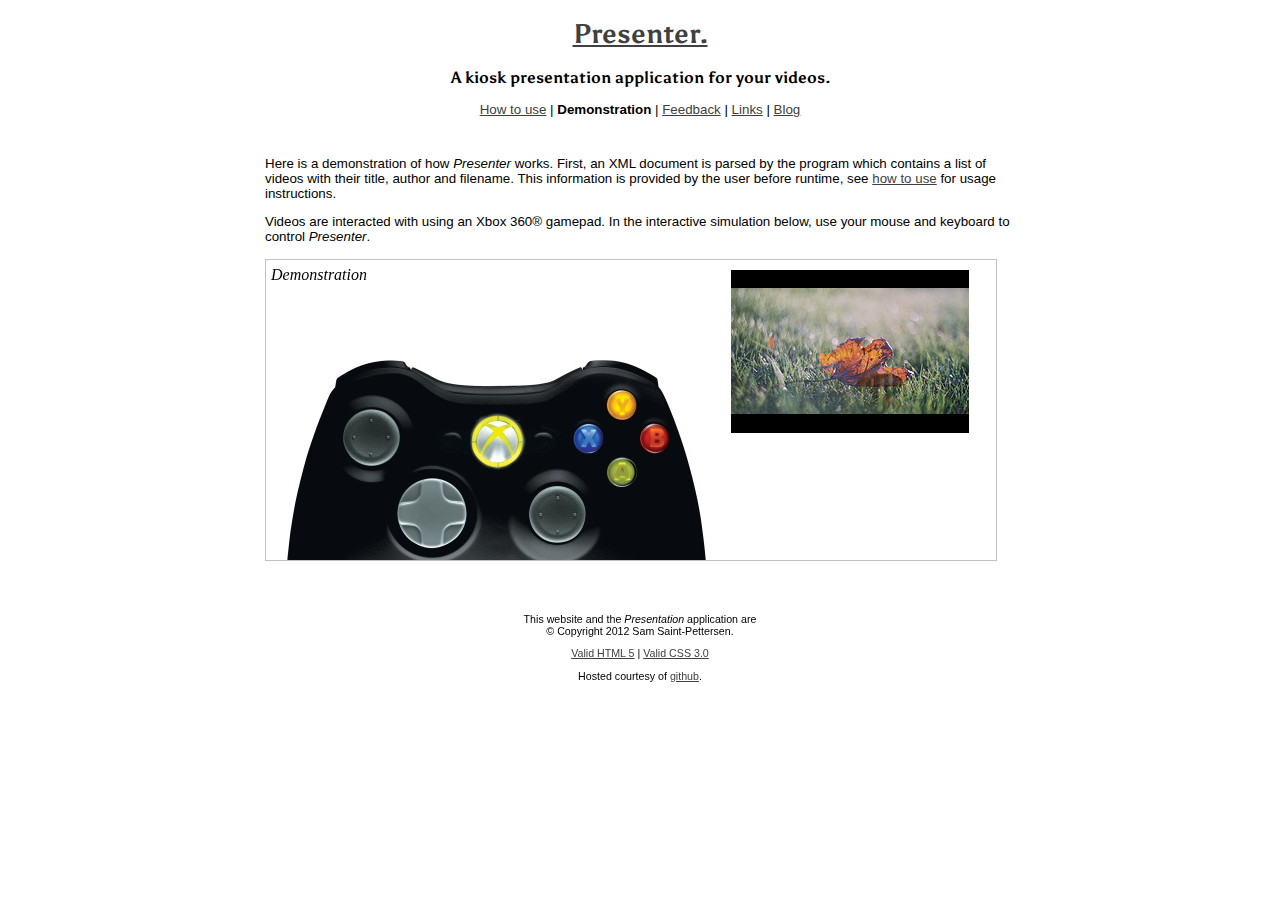
==== demo.html @ 1d4a144f "..." ====
<!DOCTYPE html>
<html lang="en">
<head>
<!-- Use UTF-8 encoding as it supports many characters -->
<meta charset="UTF-8"/>
<!-- Include stylesheet -->
<link rel="stylesheet" media="screen" type="text/css" href="stylesheets/presenter.css"/>
<!-- Include Atom feed of project commits -->
<link rel="alternate" type="application/atom+xml" 
href="http://github.com/stpettersens/Presenter/commits/master.atom"/>
<script type="text/javascript" src="scripts/demo.js"></script>
<title>Presenter. A kiosk presentation application.</title>
</head>
<body>
<h1><a href="index.html">Presenter.</a><!-- Link page to home page --></h1>
<h3>A kiosk presentation application for your videos.</h3>
<!-- Main site navigation -->
<nav>
	<a href="howto.html">How to use</a> |
	<!--<a href="demo.html">--><strong>Demonstration</strong><!--</a>--> |
	<a href="feedback.html">Feedback</a> |
	<a href="links.html">Links</a> |
	<a class="ext" href="http://3142dev.tumblr.com">Blog</a>
</nav>
<article>
	<p id="desc1">
	Here is a demonstration of how <em>Presenter</em> works. First, an XML document is parsed by the program which contains a list of videos with their title, author and filename. 
	This information is provided by the user before runtime, see <a href="howto.html">how to use</a> for usage instructions.
	</p>
	<p id="desc2">
	 Videos are interacted with using an Xbox 360&reg; gamepad. In the interactive simulation below, use your mouse and keyboard to control <em>Presenter</em>.
	</p>
	<canvas id="demo-base" style="z-index: 0;" width="730" height="300">
	</canvas>
	<canvas id="demo-overlay" style="z-index: 1;" width="730" height="300">
	<!-- Message when CANVAS is not supported -->
	Your browser does not support the CANVAS element.<br/>
	Please use an <a href="http://en.wikipedia.org/wiki/HTML5">HTML5</a>-compliant browser to view this demonstration.
	<!-- /Message -->
	</canvas>
</article>
<footer>
<!-- Copyright notice -->
<p>This website and the <em>Presentation</em> application are
<br/>&copy; Copyright 2012 Sam Saint-Pettersen.</p>
<p>
<!-- HTML and CSS validation service links -->
<a href="http://validator.w3.org/check">Valid HTML 5</a> | <a href="http://jigsaw.w3.org/css-validator/check/referer">Valid CSS 3.0</a>
</p>
<!-- Hosting credit -->
<p>Hosted courtesy of <a class="ext" href="http://github.com">github</a>.</p>
</footer>
</body>
</html>
---- stylesheets/presenter.css ----
/* Get Asul font via Google Web Fonts */
@import url(http://fonts.googleapis.com/css?family=Asul); 

/* Page body */
body {
	font-family: Verdana, Helvetica, sans-serif;
	font-size: 10pt;
	text-align: center;
}
/* Nain page content, use article elements */
article {
	text-align: left;
	margin: auto;
	margin-top: 1%;
	padding: 1%;
	width: 750px;
}
/* Headings */
h1, h3 {
	font-family: 'Asul', sans-serif;
}
/* Hyperlinks */
a  {
	color: #404040;
}
/* Hyperlinks (hover over) */
a:hover {
	border-color: #780000;
	color: #780000;
	text-decoration: none;
}
/* Links in image-based navigation (class) */
.inav {
	text-decoration: none;
}
/* Images in image-based navigation (class) */
.ilnk {
	border: 1px solid #c3c3c3;
}
/* Second descriptive text part (id) */
#desc2 {
	margin-bottom: 2%;
}
/* Demonstration canvases */
canvas {
	position: absolute;
	
	margin: auto;
	border: 1px solid #c3c3c3;
}
/* Page footer and small text */
footer {
	position: relative;
	padding-top: 330px;
}

footer, small {
	font-size: 8pt;
}
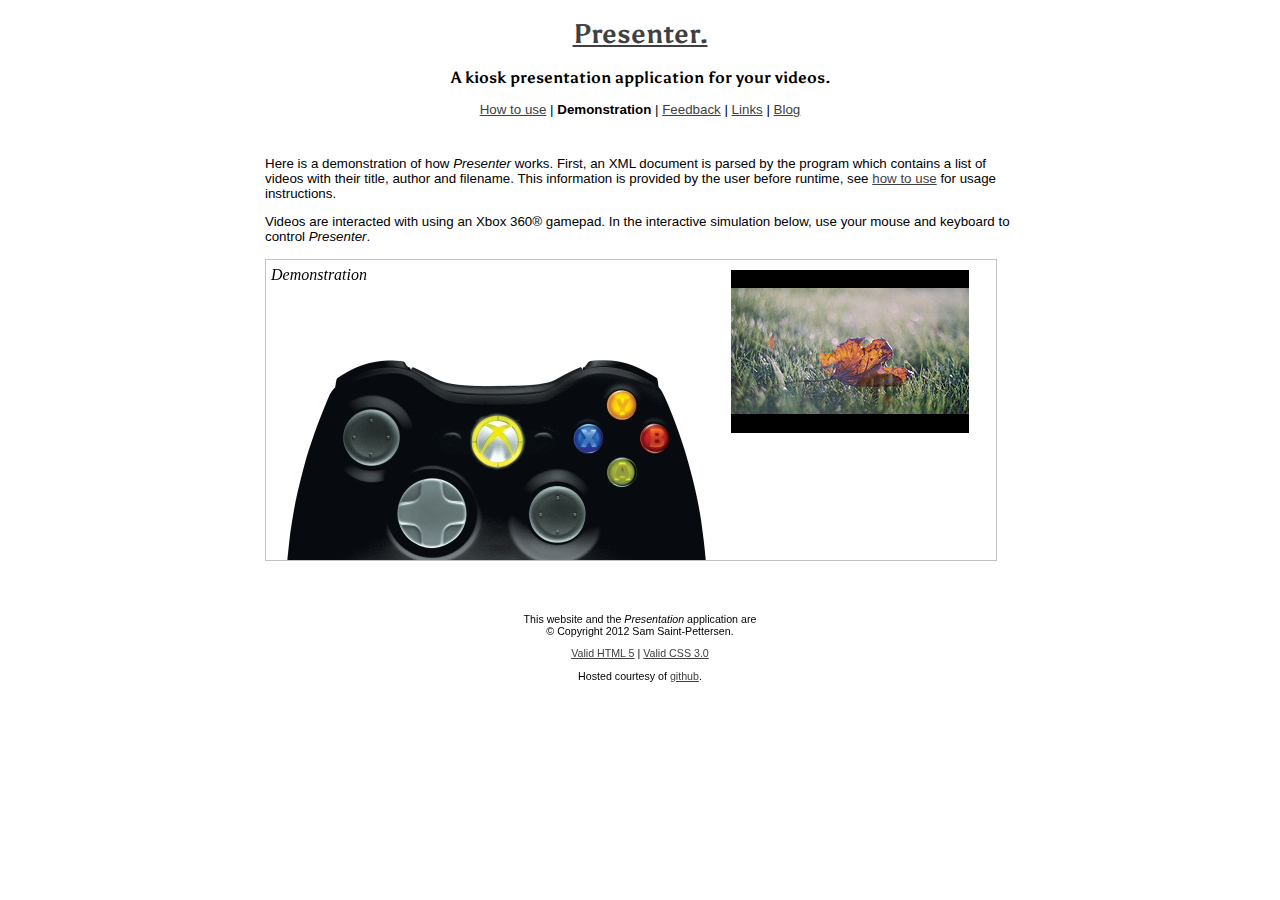
==== commit 30a91786: "..." ====
--- a/demo.html
+++ b/demo.html
@@ -12,7 +12,7 @@
 <title>Presenter. A kiosk presentation application.</title>
 </head>
 <body>
-<h1><a href="index.html">Presenter.</a><!-- Link page to home page --></h1>
+<h1><a href="/">Presenter.</a><!-- Link page to home page --></h1>
 <h3>A kiosk presentation application for your videos.</h3>
 <!-- Main site navigation -->
 <nav>
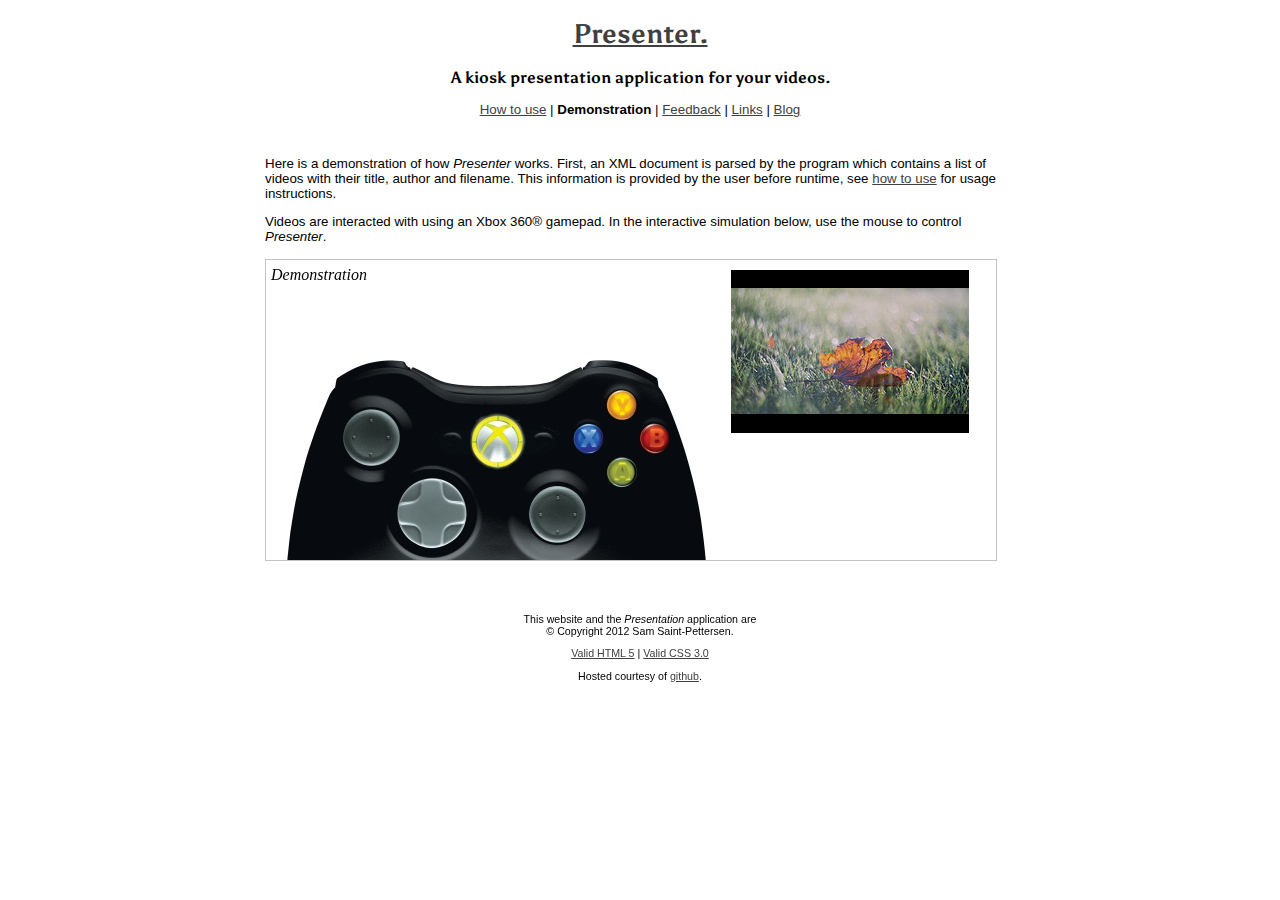
==== commit e161f9c2: "Good progress on interactive demo." ====
--- a/demo.html
+++ b/demo.html
@@ -8,11 +8,12 @@
 <!-- Include Atom feed of project commits -->
 <link rel="alternate" type="application/atom+xml" 
 href="http://github.com/stpettersens/Presenter/commits/master.atom"/>
+<script type="text/javascript" src="scripts/jquery-1.7.2.min.js"></script>
 <script type="text/javascript" src="scripts/demo.js"></script>
 <title>Presenter. A kiosk presentation application.</title>
 </head>
 <body>
-<h1><a href="/">Presenter.</a><!-- Link page to home page --></h1>
+<h1><a href="index.html">Presenter.</a><!-- Link page to home page --></h1>
 <h3>A kiosk presentation application for your videos.</h3>
 <!-- Main site navigation -->
 <nav>
@@ -28,24 +29,24 @@
 	This information is provided by the user before runtime, see <a href="howto.html">how to use</a> for usage instructions.
 	</p>
 	<p id="desc2">
-	 Videos are interacted with using an Xbox 360&reg; gamepad. In the interactive simulation below, use your mouse and keyboard to control <em>Presenter</em>.
+	 Videos are interacted with using an Xbox 360&reg; gamepad. In the interactive simulation below, use the mouse to control <em>Presenter</em>.
 	</p>
 	<canvas id="demo-base" style="z-index: 0;" width="730" height="300">
 	</canvas>
 	<canvas id="demo-overlay" style="z-index: 1;" width="730" height="300">
 	<!-- Message when CANVAS is not supported -->
-	Your browser does not support the CANVAS element.<br/>
-	Please use an <a href="http://en.wikipedia.org/wiki/HTML5">HTML5</a>-compliant browser to view this demonstration.
+	<em>Your browser does not support the CANVAS element.<br/>
+	Please use an <a href="http://en.wikipedia.org/wiki/HTML5">HTML5</a>-compliant browser to view this demonstration.</em>
 	<!-- /Message -->
 	</canvas>
 </article>
-<footer>
+<footer id="demo-footer">
 <!-- Copyright notice -->
 <p>This website and the <em>Presentation</em> application are
 <br/>&copy; Copyright 2012 Sam Saint-Pettersen.</p>
 <p>
 <!-- HTML and CSS validation service links -->
-<a href="http://validator.w3.org/check">Valid HTML 5</a> | <a href="http://jigsaw.w3.org/css-validator/check/referer">Valid CSS 3.0</a>
+<a href="http://validator.w3.org/check/referer">Valid HTML 5</a> | <a href="http://jigsaw.w3.org/css-validator/check/referer">Valid CSS 3.0</a>
 </p>
 <!-- Hosting credit -->
 <p>Hosted courtesy of <a class="ext" href="http://github.com">github</a>.</p>
--- a/stylesheets/presenter.css
+++ b/stylesheets/presenter.css
@@ -49,7 +49,7 @@
 	border: 1px solid #c3c3c3;
 }
 /* Page footer and small text */
-footer {
+#demo-footer {
 	position: relative;
 	padding-top: 330px;
 }
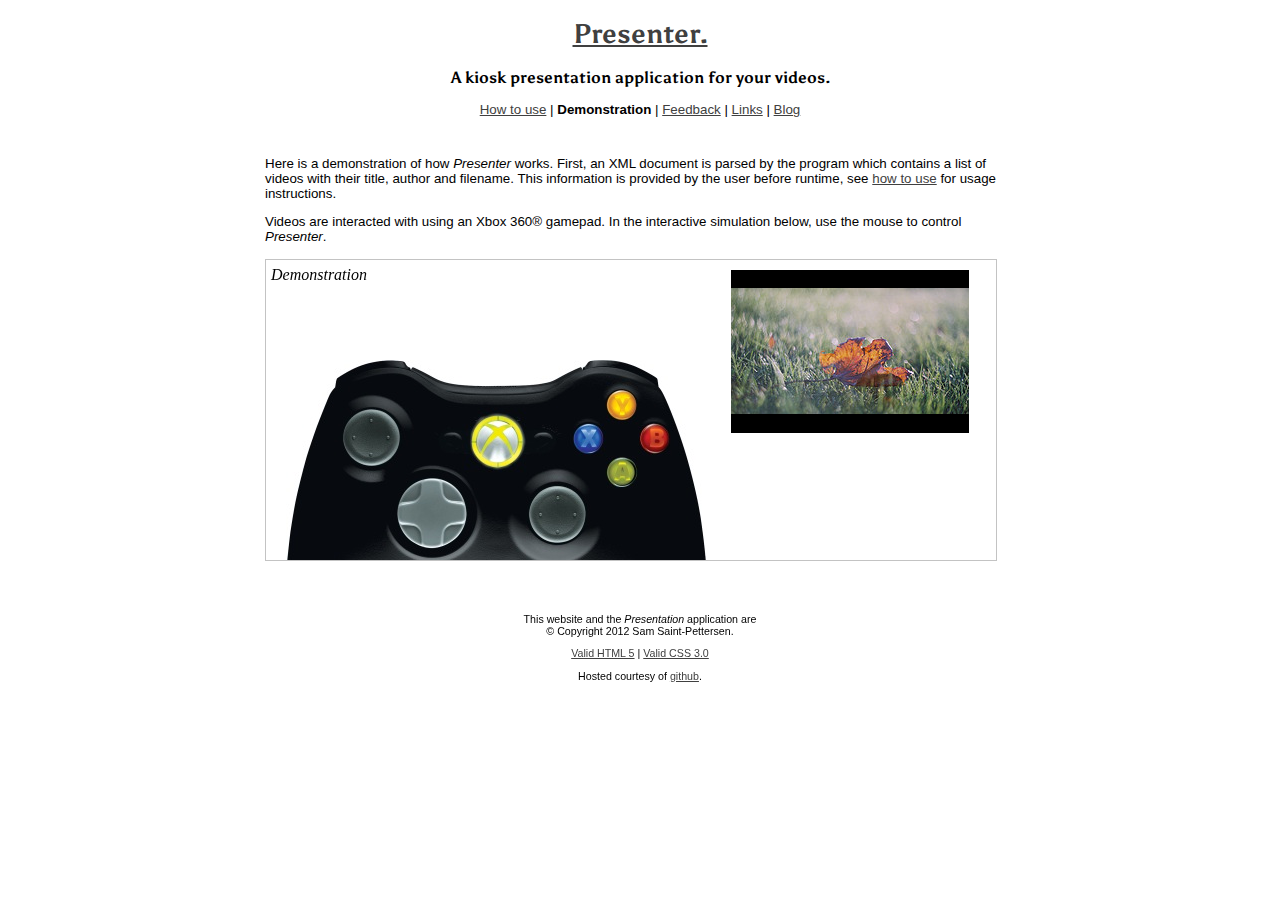
==== commit 83c52bcc: "..." ====
--- a/demo.html
+++ b/demo.html
@@ -13,7 +13,7 @@
 <title>Presenter. A kiosk presentation application.</title>
 </head>
 <body>
-<h1><a href="index.html">Presenter.</a><!-- Link page to home page --></h1>
+<h1><a href="./">Presenter.</a><!-- Link page to home page --></h1>
 <h3>A kiosk presentation application for your videos.</h3>
 <!-- Main site navigation -->
 <nav>
--- a/stylesheets/presenter.css
+++ b/stylesheets/presenter.css
@@ -1,5 +1,5 @@
-/* Get Asul font via Google Web Fonts */
-@import url(http://fonts.googleapis.com/css?family=Asul); 
+/* Get Asul font via Google Web Fonts. */
+@import url(http://fonts.googleapis.com/css?family=Asul);
 
 /* Page body */
 body {
@@ -7,7 +7,7 @@
 	font-size: 10pt;
 	text-align: center;
 }
-/* Nain page content, use article elements */
+/* Nain page content, use article elements. */
 article {
 	text-align: left;
 	margin: auto;
@@ -15,45 +15,43 @@
 	padding: 1%;
 	width: 750px;
 }
-/* Headings */
+/* Headings. */
 h1, h3 {
 	font-family: 'Asul', sans-serif;
 }
-/* Hyperlinks */
+/* Hyperlinks. */
 a  {
 	color: #404040;
 }
-/* Hyperlinks (hover over) */
+/* Hyperlinks (hover over pseudo-class). */
 a:hover {
 	border-color: #780000;
 	color: #780000;
 	text-decoration: none;
 }
-/* Links in image-based navigation (class) */
+/* Links in image-based navigation (class). */
 .inav {
 	text-decoration: none;
 }
-/* Images in image-based navigation (class) */
+/* Images in image-based navigation (class). */
 .ilnk {
 	border: 1px solid #c3c3c3;
 }
-/* Second descriptive text part (id) */
+/* Second descriptive text part (id). */
 #desc2 {
 	margin-bottom: 2%;
 }
-/* Demonstration canvases */
+/* (Demonstration) canvases. */
 canvas {
 	position: absolute;
-	
 	margin: auto;
 	border: 1px solid #c3c3c3;
 }
-/* Page footer and small text */
+/* Page footer and small text. */
 #demo-footer {
 	position: relative;
 	padding-top: 330px;
 }
-
 footer, small {
 	font-size: 8pt;
 }
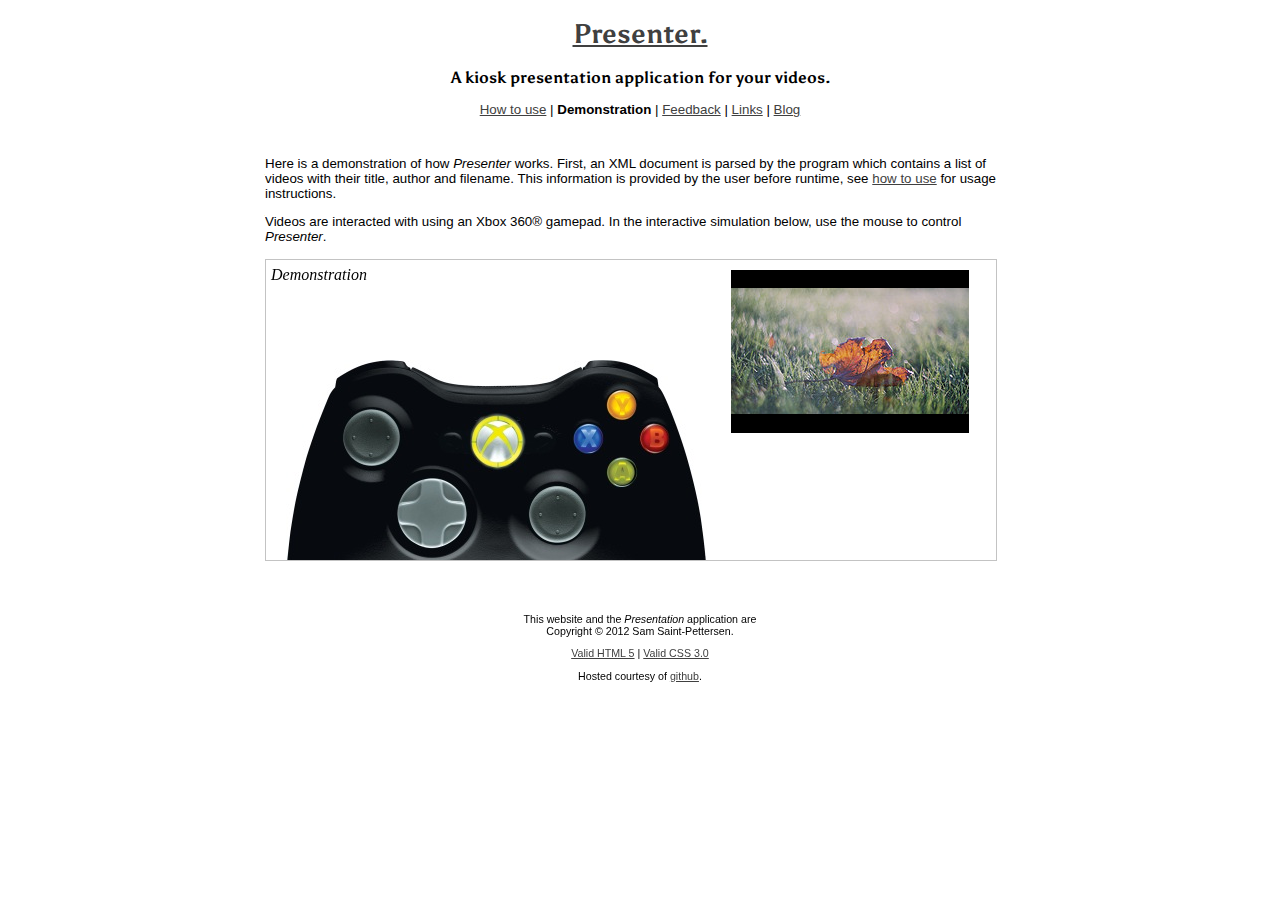
==== commit c2a0973b: "..." ====
--- a/demo.html
+++ b/demo.html
@@ -33,7 +33,9 @@
 	</p>
 	<canvas id="demo-base" style="z-index: 0;" width="730" height="300">
 	</canvas>
-	<canvas id="demo-overlay" style="z-index: 1;" width="730" height="300">
+	<canvas id="demo-ui" style="z-index: 1;" width="730" height="300">
+	</canvas>
+	<canvas id="demo-overlay" style="z-index: 2;" width="730" height="300">
 	<!-- Message when CANVAS is not supported -->
 	<em>Your browser does not support the CANVAS element.<br/>
 	Please use an <a href="http://en.wikipedia.org/wiki/HTML5">HTML5</a>-compliant browser to view this demonstration.</em>
@@ -43,7 +45,7 @@
 <footer id="demo-footer">
 <!-- Copyright notice -->
 <p>This website and the <em>Presentation</em> application are
-<br/>&copy; Copyright 2012 Sam Saint-Pettersen.</p>
+<br/>Copyright &copy; 2012 Sam Saint-Pettersen.</p>
 <p>
 <!-- HTML and CSS validation service links -->
 <a href="http://validator.w3.org/check/referer">Valid HTML 5</a> | <a href="http://jigsaw.w3.org/css-validator/check/referer">Valid CSS 3.0</a>
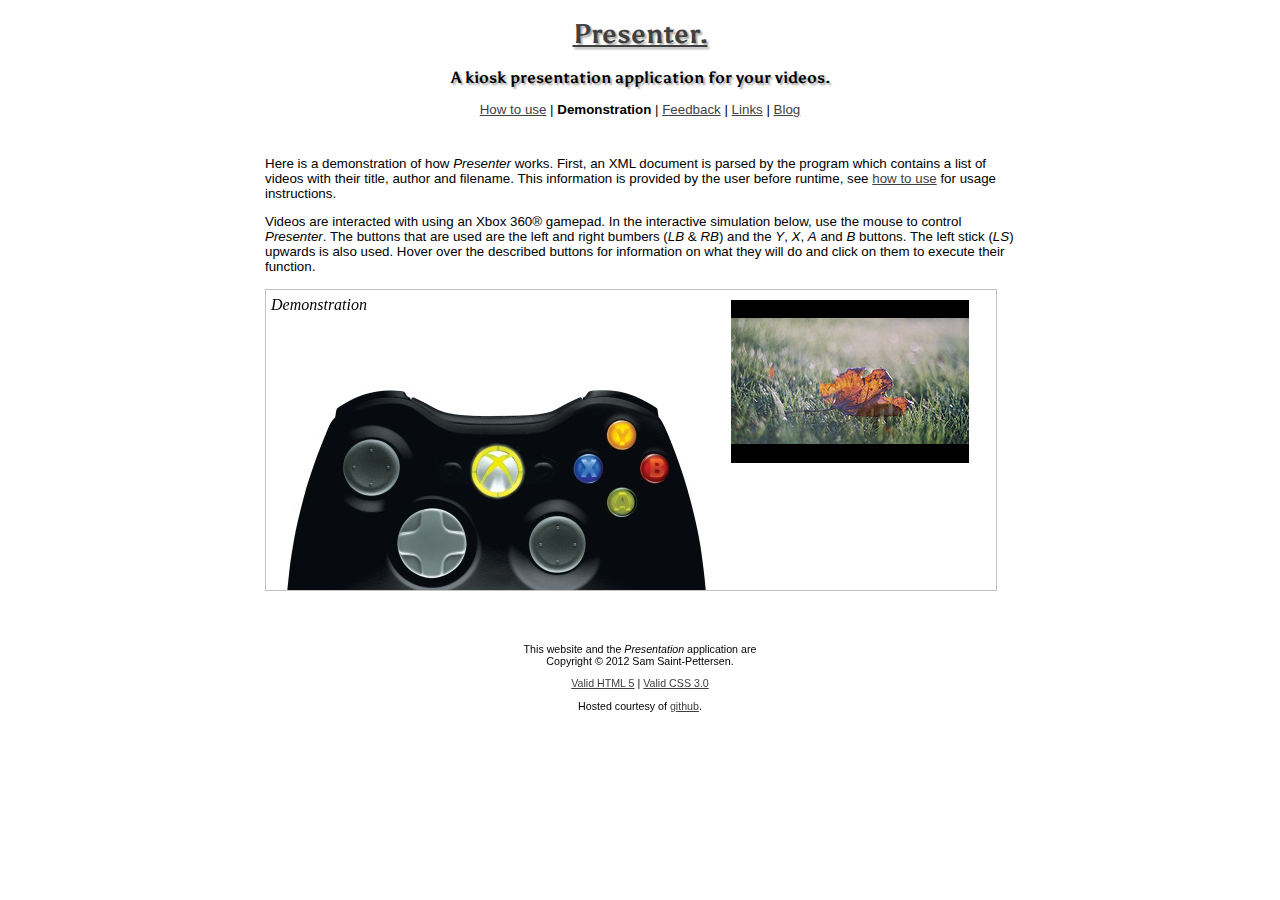
==== commit a3accd0f: "Commit dam" ====
--- a/demo.html
+++ b/demo.html
@@ -1,57 +1,61 @@
-<!DOCTYPE html>
-<html lang="en">
-<head>
-<!-- Use UTF-8 encoding as it supports many characters -->
-<meta charset="UTF-8"/>
-<!-- Include stylesheet -->
-<link rel="stylesheet" media="screen" type="text/css" href="stylesheets/presenter.css"/>
-<!-- Include Atom feed of project commits -->
-<link rel="alternate" type="application/atom+xml" 
-href="http://github.com/stpettersens/Presenter/commits/master.atom"/>
-<script type="text/javascript" src="scripts/jquery-1.7.2.min.js"></script>
-<script type="text/javascript" src="scripts/demo.js"></script>
-<title>Presenter. A kiosk presentation application.</title>
-</head>
-<body>
-<h1><a href="./">Presenter.</a><!-- Link page to home page --></h1>
-<h3>A kiosk presentation application for your videos.</h3>
-<!-- Main site navigation -->
-<nav>
-	<a href="howto.html">How to use</a> |
-	<!--<a href="demo.html">--><strong>Demonstration</strong><!--</a>--> |
-	<a href="feedback.html">Feedback</a> |
-	<a href="links.html">Links</a> |
-	<a class="ext" href="http://3142dev.tumblr.com">Blog</a>
-</nav>
-<article>
-	<p id="desc1">
-	Here is a demonstration of how <em>Presenter</em> works. First, an XML document is parsed by the program which contains a list of videos with their title, author and filename. 
-	This information is provided by the user before runtime, see <a href="howto.html">how to use</a> for usage instructions.
-	</p>
-	<p id="desc2">
-	 Videos are interacted with using an Xbox 360&reg; gamepad. In the interactive simulation below, use the mouse to control <em>Presenter</em>.
-	</p>
-	<canvas id="demo-base" style="z-index: 0;" width="730" height="300">
-	</canvas>
-	<canvas id="demo-ui" style="z-index: 1;" width="730" height="300">
-	</canvas>
-	<canvas id="demo-overlay" style="z-index: 2;" width="730" height="300">
-	<!-- Message when CANVAS is not supported -->
-	<em>Your browser does not support the CANVAS element.<br/>
-	Please use an <a href="http://en.wikipedia.org/wiki/HTML5">HTML5</a>-compliant browser to view this demonstration.</em>
-	<!-- /Message -->
-	</canvas>
-</article>
-<footer id="demo-footer">
-<!-- Copyright notice -->
-<p>This website and the <em>Presentation</em> application are
-<br/>Copyright &copy; 2012 Sam Saint-Pettersen.</p>
-<p>
-<!-- HTML and CSS validation service links -->
-<a href="http://validator.w3.org/check/referer">Valid HTML 5</a> | <a href="http://jigsaw.w3.org/css-validator/check/referer">Valid CSS 3.0</a>
-</p>
-<!-- Hosting credit -->
-<p>Hosted courtesy of <a class="ext" href="http://github.com">github</a>.</p>
-</footer>
-</body>
-</html>
+<!DOCTYPE html>
+<html lang="en">
+<head>
+<!-- Use UTF-8 encoding as it supports many characters -->
+<meta charset="UTF-8"/>
+<!-- Include stylesheet -->
+<link rel="stylesheet" media="screen" type="text/css" href="stylesheets/presenter.css"/>
+<!-- Include Atom feed of project commits -->
+<link rel="alternate" type="application/atom+xml" 
+href="http://github.com/stpettersens/Presenter/commits/master.atom"/>
+<script type="text/javascript" src="scripts/jquery-1.7.2.min.js"></script>
+<script type="text/javascript" src="scripts/demo.min.js"></script>
+<title>Presenter. A kiosk presentation application.</title>
+</head>
+<body>
+<h1><a href="./">Presenter.</a><!-- Link page to home page --></h1>
+<h3>A kiosk presentation application for your videos.</h3>
+<!-- Main site navigation -->
+<nav>
+	<a href="howto.html">How to use</a> |
+	<!--<a href="demo.html">--><strong>Demonstration</strong><!--</a>--> |
+	<a href="feedback.html">Feedback</a> |
+	<a href="links.html">Links</a> |
+	<a class="ext" href="http://3142dev.tumblr.com">Blog</a>
+</nav>
+<!-- Page content -->
+<article>
+	<p id="desc1">
+	Here is a demonstration of how <em>Presenter</em> works. First, an XML document is parsed by the program which contains a list of videos with their title, author and filename. 
+	This information is provided by the user before runtime, see <a href="howto.html">how to use</a> for usage instructions.
+	</p>
+	<p id="desc2">
+	 Videos are interacted with using an Xbox 360&reg; gamepad. In the interactive simulation below, use the mouse to control <em>Presenter</em>.
+	 The buttons that are used are the left and right bumbers (<em>LB</em> &amp; <em>RB</em>) and the <em>Y</em>, <em>X</em>, <em>A</em> and 
+	 <em>B</em> buttons. The left stick (<em>LS</em>) upwards is
+	 also used. Hover over the described buttons for information on what they will do and click on them to execute their function.
+	</p>
+	<canvas id="demo-base" style="z-index: 0;" width="730" height="300">
+	</canvas>
+	<canvas id="demo-ui" style="z-index: 1;" width="730" height="300">
+	</canvas>
+	<canvas id="demo-overlay" style="z-index: 2;" width="730" height="300">
+	<!-- Message when CANVAS is not supported -->
+	<em>Your browser does not support the CANVAS element.<br/>
+	Please use an <a href="http://html5.com">HTML5</a>-compliant browser to view this demonstration.</em>
+	<!-- /Message -->
+	</canvas>
+</article>
+<footer id="demo-footer">
+<!-- Copyright notice -->
+<p>This website and the <em>Presentation</em> application are
+<br/>Copyright &copy; 2012 Sam Saint-Pettersen.</p>
+<p>
+<!-- HTML and CSS validation service links -->
+<a href="http://validator.w3.org/check/referer">Valid HTML 5</a> | <a href="http://jigsaw.w3.org/css-validator/check/referer">Valid CSS 3.0</a>
+</p>
+<!-- Hosting credit -->
+<p>Hosted courtesy of <a class="ext" href="http://github.com">github</a>.</p>
+</footer>
+</body>
+</html>
--- a/stylesheets/presenter.css
+++ b/stylesheets/presenter.css
@@ -18,6 +18,7 @@
 /* Headings. */
 h1, h3 {
 	font-family: 'Asul', sans-serif;
+	text-shadow: 2px 2px 2px #A8A8A8;
 }
 /* Hyperlinks. */
 a  {
